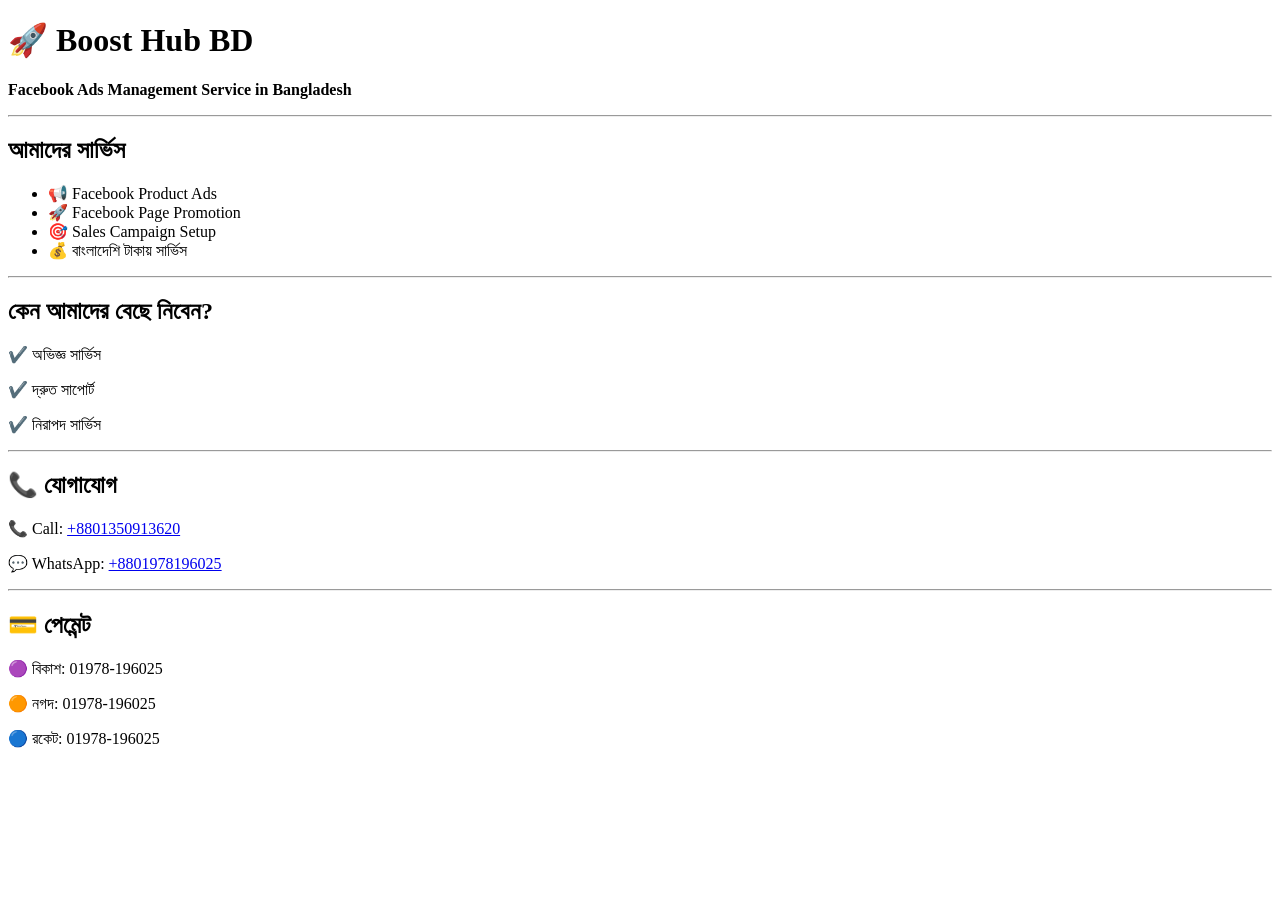
==== Index.html @ 173d8498 "Create Index.html" ====
<!DOCTYPE html>
<html lang="bn">
<head>
<meta charset="UTF-8">
<meta name="viewport" content="width=device-width, initial-scale=1.0">
<title>Boost Hub BD</title>
</head>

<body>

<h1>🚀 Boost Hub BD</h1>

<p><b>Facebook Ads Management Service in Bangladesh</b></p>

<hr>

<h2>আমাদের সার্ভিস</h2>

<ul>
<li>📢 Facebook Product Ads</li>
<li>🚀 Facebook Page Promotion</li>
<li>🎯 Sales Campaign Setup</li>
<li>💰 বাংলাদেশি টাকায় সার্ভিস</li>
</ul>

<hr>

<h2>কেন আমাদের বেছে নিবেন?</h2>

<p>✔️ অভিজ্ঞ সার্ভিস</p>
<p>✔️ দ্রুত সাপোর্ট</p>
<p>✔️ নিরাপদ সার্ভিস</p>

<hr>

<h2>📞 যোগাযোগ</h2>

<p>📞 Call: <a href="tel:+8801350913620">+8801350913620</a></p>

<p>💬 WhatsApp: <a href="https://wa.me/8801978196025" target="_blank">+8801978196025</a></p>

<hr>

<h2>💳 পেমেন্ট</h2>

<p>🟣 বিকাশ: 01978-196025</p>
<p>🟠 নগদ: 01978-196025</p>
<p>🔵 রকেট: 01978-196025</p>

</body>
</html>
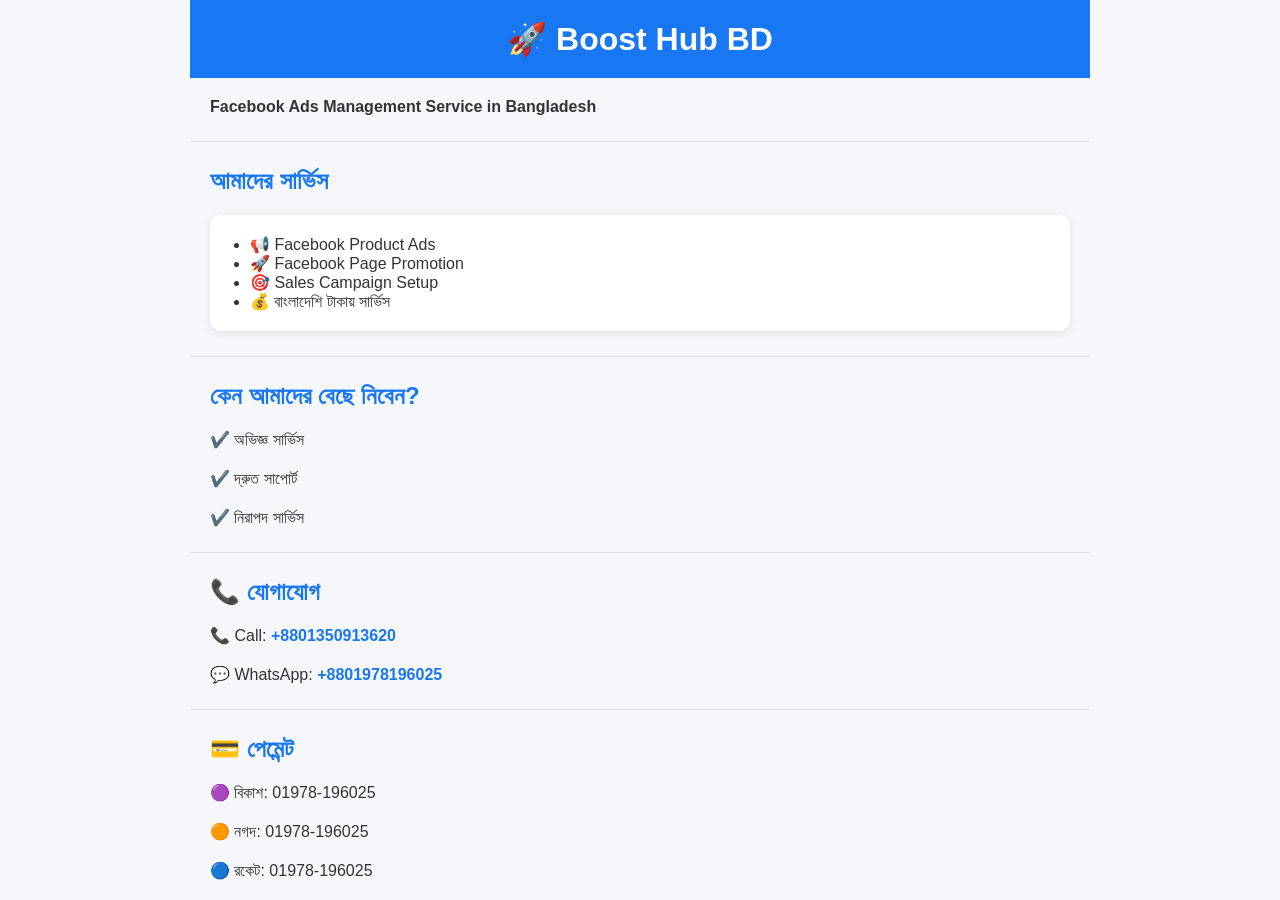
==== commit 7066bd81: "Update Index.html" ====
--- a/Index.html
+++ b/Index.html
@@ -4,6 +4,9 @@
 <meta charset="UTF-8">
 <meta name="viewport" content="width=device-width, initial-scale=1.0">
 <title>Boost Hub BD</title>
+
+<link rel="stylesheet" href="style.css">
+
 </head>
 
 <body>
--- a/style.css
+++ b/style.css
@@ -0,0 +1,67 @@
+body{
+    margin:0;
+    padding:0;
+    font-family:Arial,sans-serif;
+    background:#f5f7fb;
+    color:#333;
+}
+
+h1{
+    background:#1877f2;
+    color:#fff;
+    text-align:center;
+    padding:20px;
+    margin:0;
+}
+
+p,h2,ul{
+    margin:20px;
+}
+
+h2{
+    color:#1877f2;
+}
+
+ul{
+    background:#fff;
+    padding:20px 40px;
+    border-radius:10px;
+    box-shadow:0 2px 8px rgba(0,0,0,0.1);
+}
+
+hr{
+    border:0;
+    height:1px;
+    background:#ddd;
+    margin:25px 0;
+}
+
+a{
+    color:#1877f2;
+    text-decoration:none;
+    font-weight:bold;
+}
+
+a:hover{
+    text-decoration:underline;
+}
+
+body{
+    max-width:900px;
+    margin:auto;
+}
+
+h1,p,h2,ul{
+    animation:fadeIn 0.8s ease;
+}
+
+@keyframes fadeIn{
+    from{
+        opacity:0;
+        transform:translateY(15px);
+    }
+    to{
+        opacity:1;
+        transform:translateY(0);
+    }
+}
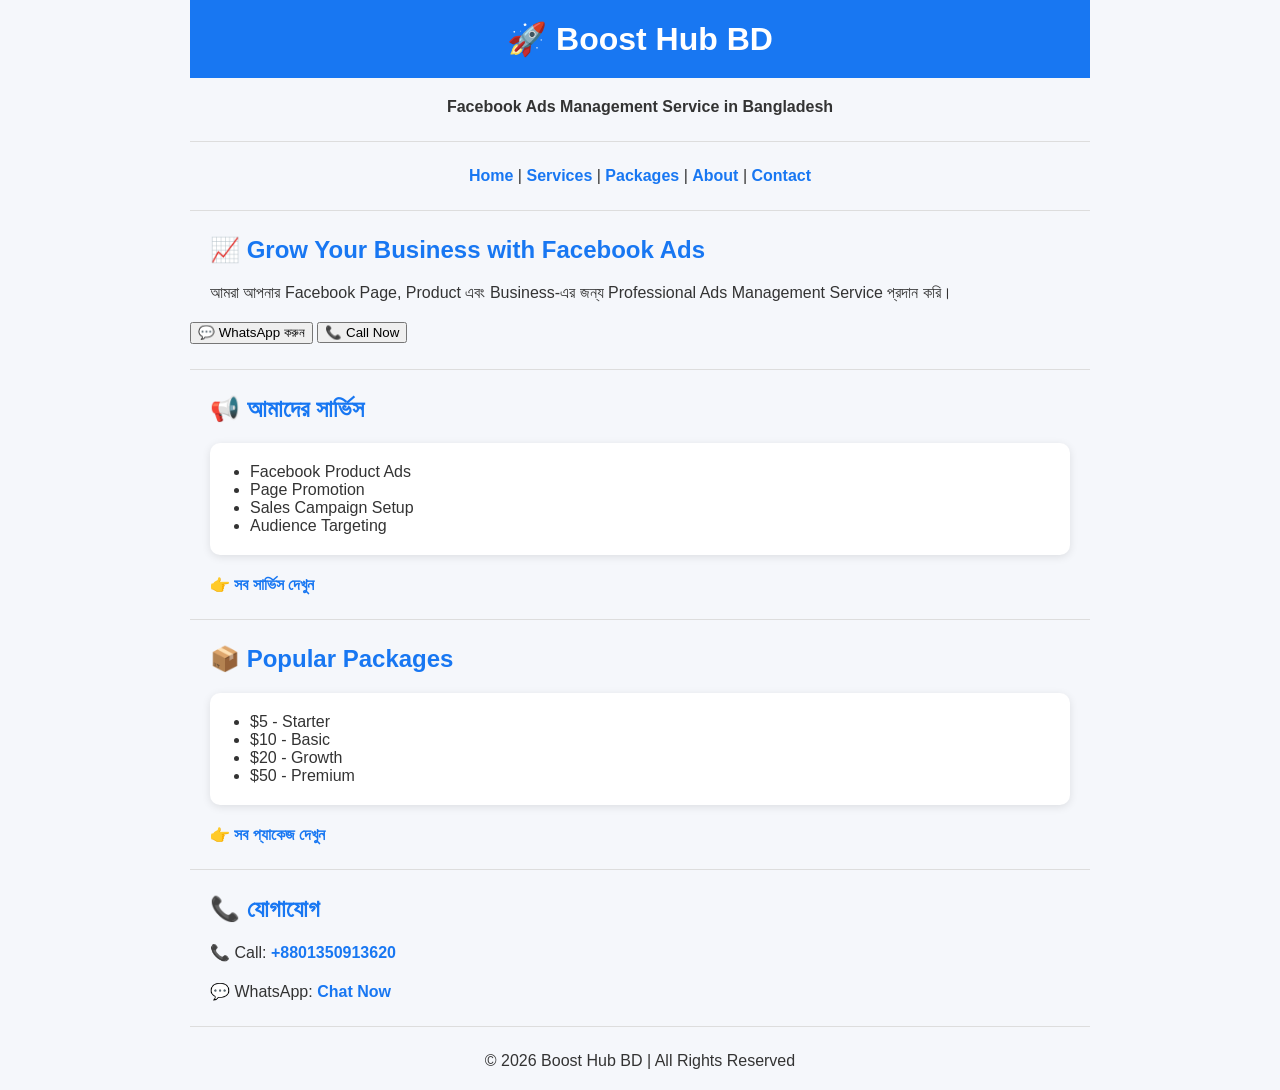
==== commit 5f74b018: "Update Index.html" ====
--- a/Index.html
+++ b/Index.html
@@ -3,52 +3,84 @@
 <head>
 <meta charset="UTF-8">
 <meta name="viewport" content="width=device-width, initial-scale=1.0">
-<title>Boost Hub BD</title>
+
+<title>Boost Hub BD - Facebook Ads Service</title>
+<meta name="description" content="Boost Hub BD - Facebook Ads, Page Promotion, Product Boost Service in Bangladesh. Trusted Digital Marketing Service.">
 
 <link rel="stylesheet" href="style.css">
-
+<script src="script.js"></script>
 </head>
 
 <body>
 
+<!-- HEADER -->
 <h1>🚀 Boost Hub BD</h1>
-
-<p><b>Facebook Ads Management Service in Bangladesh</b></p>
+<p style="text-align:center;"><b>Facebook Ads Management Service in Bangladesh</b></p>
 
 <hr>
 
-<h2>আমাদের সার্ভিস</h2>
-
-<ul>
-<li>📢 Facebook Product Ads</li>
-<li>🚀 Facebook Page Promotion</li>
-<li>🎯 Sales Campaign Setup</li>
-<li>💰 বাংলাদেশি টাকায় সার্ভিস</li>
-</ul>
+<!-- MENU -->
+<div style="text-align:center;">
+<a href="index.html">Home</a> |
+<a href="services.html">Services</a> |
+<a href="packages.html">Packages</a> |
+<a href="about.html">About</a> |
+<a href="contact.html">Contact</a>
+</div>
 
 <hr>
 
-<h2>কেন আমাদের বেছে নিবেন?</h2>
+<!-- HERO SECTION -->
+<h2>📈 Grow Your Business with Facebook Ads</h2>
 
-<p>✔️ অভিজ্ঞ সার্ভিস</p>
-<p>✔️ দ্রুত সাপোর্ট</p>
-<p>✔️ নিরাপদ সার্ভিস</p>
+<p>
+আমরা আপনার Facebook Page, Product এবং Business-এর জন্য Professional Ads Management Service প্রদান করি।
+</p>
+
+<button onclick="openWhatsApp()">💬 WhatsApp করুন</button>
+<button onclick="callNow()">📞 Call Now</button>
 
 <hr>
 
+<!-- SERVICES SHORT -->
+<h2>📢 আমাদের সার্ভিস</h2>
+<ul>
+<li>Facebook Product Ads</li>
+<li>Page Promotion</li>
+<li>Sales Campaign Setup</li>
+<li>Audience Targeting</li>
+</ul>
+
+<p><a href="services.html">👉 সব সার্ভিস দেখুন</a></p>
+
+<hr>
+
+<!-- PACKAGES SHORT -->
+<h2>📦 Popular Packages</h2>
+
+<ul>
+<li>$5 - Starter</li>
+<li>$10 - Basic</li>
+<li>$20 - Growth</li>
+<li>$50 - Premium</li>
+</ul>
+
+<p><a href="packages.html">👉 সব প্যাকেজ দেখুন</a></p>
+
+<hr>
+
+<!-- CONTACT -->
 <h2>📞 যোগাযোগ</h2>
 
 <p>📞 Call: <a href="tel:+8801350913620">+8801350913620</a></p>
-
-<p>💬 WhatsApp: <a href="https://wa.me/8801978196025" target="_blank">+8801978196025</a></p>
+<p>💬 WhatsApp: <a href="https://wa.me/8801978196025">Chat Now</a></p>
 
 <hr>
 
-<h2>💳 পেমেন্ট</h2>
-
-<p>🟣 বিকাশ: 01978-196025</p>
-<p>🟠 নগদ: 01978-196025</p>
-<p>🔵 রকেট: 01978-196025</p>
+<!-- FOOTER -->
+<p style="text-align:center;">
+© 2026 Boost Hub BD | All Rights Reserved
+</p>
 
 </body>
 </html>
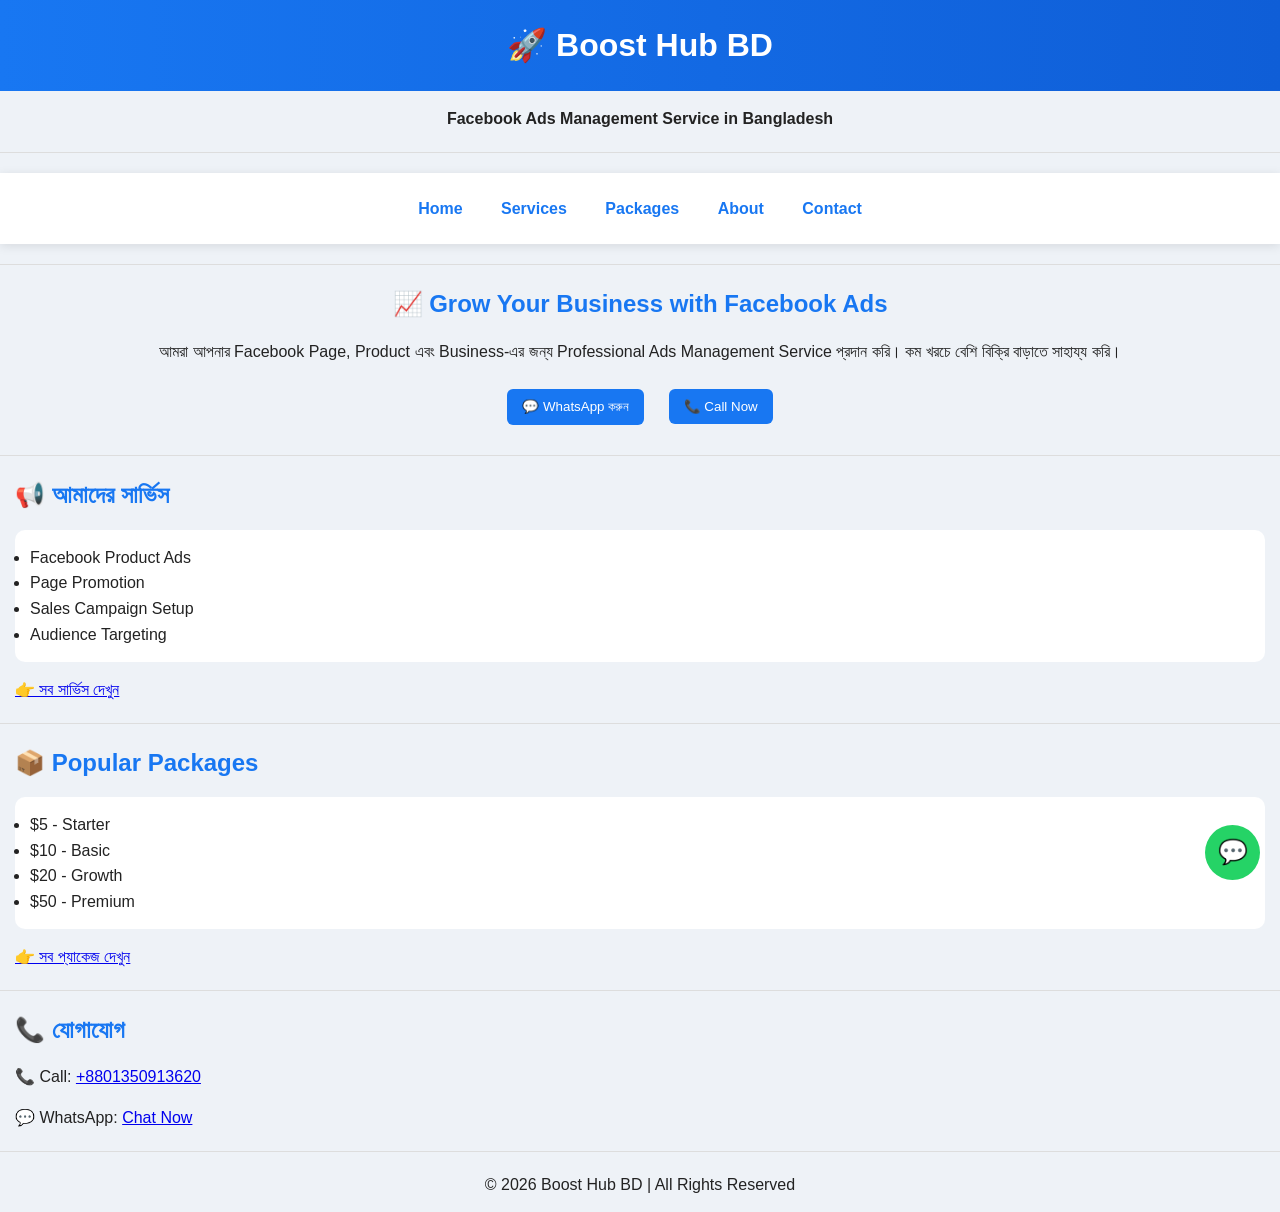
==== commit 0b917220: "Update Index.html" ====
--- a/Index.html
+++ b/Index.html
@@ -19,30 +19,33 @@
 
 <hr>
 
-<!-- MENU -->
-<div style="text-align:center;">
-<a href="index.html">Home</a> |
-<a href="services.html">Services</a> |
-<a href="packages.html">Packages</a> |
-<a href="about.html">About</a> |
-<a href="contact.html">Contact</a>
+<!-- NAVBAR -->
+<div class="navbar">
+    <a href="index.html">Home</a>
+    <a href="services.html">Services</a>
+    <a href="packages.html">Packages</a>
+    <a href="about.html">About</a>
+    <a href="contact.html">Contact</a>
 </div>
 
 <hr>
 
 <!-- HERO SECTION -->
-<h2>📈 Grow Your Business with Facebook Ads</h2>
+<h2 style="text-align:center;">📈 Grow Your Business with Facebook Ads</h2>
 
-<p>
+<p style="text-align:center;">
 আমরা আপনার Facebook Page, Product এবং Business-এর জন্য Professional Ads Management Service প্রদান করি।
+কম খরচে বেশি বিক্রি বাড়াতে সাহায্য করি।
 </p>
 
+<div style="text-align:center;">
 <button onclick="openWhatsApp()">💬 WhatsApp করুন</button>
 <button onclick="callNow()">📞 Call Now</button>
+</div>
 
 <hr>
 
-<!-- SERVICES SHORT -->
+<!-- SERVICES -->
 <h2>📢 আমাদের সার্ভিস</h2>
 <ul>
 <li>Facebook Product Ads</li>
@@ -55,7 +58,7 @@
 
 <hr>
 
-<!-- PACKAGES SHORT -->
+<!-- PACKAGES -->
 <h2>📦 Popular Packages</h2>
 
 <ul>
@@ -82,5 +85,8 @@
 © 2026 Boost Hub BD | All Rights Reserved
 </p>
 
+<!-- FLOATING WHATSAPP -->
+<a href="https://wa.me/8801978196025" class="whatsapp-float">💬</a>
+
 </body>
 </html>
--- a/style.css
+++ b/style.css
@@ -1,67 +1,101 @@
 body{
     margin:0;
     padding:0;
-    font-family:Arial,sans-serif;
-    background:#f5f7fb;
-    color:#333;
+    font-family:Arial, sans-serif;
+    background:#eef2f7;
+    color:#222;
+    line-height:1.6;
 }
 
 h1{
-    background:#1877f2;
+    background: linear-gradient(90deg, #1877f2, #0f5ed7);
     color:#fff;
     text-align:center;
     padding:20px;
     margin:0;
 }
 
-p,h2,ul{
-    margin:20px;
+.navbar {
+    background:#fff;
+    padding:10px;
+    text-align:center;
+    position:sticky;
+    top:0;
+    box-shadow:0 2px 10px rgba(0,0,0,0.1);
+}
+
+.navbar a {
+    margin:5px;
+    padding:8px 12px;
+    display:inline-block;
+    color:#1877f2;
+    font-weight:bold;
+    text-decoration:none;
+}
+
+.navbar a:hover {
+    background:#1877f2;
+    color:white;
 }
 
 h2{
     color:#1877f2;
+    margin:15px;
+}
+
+p{
+    margin:15px;
 }
 
 ul{
     background:#fff;
-    padding:20px 40px;
+    margin:15px;
+    padding:15px;
     border-radius:10px;
-    box-shadow:0 2px 8px rgba(0,0,0,0.1);
+}
+
+button{
+    background:#1877f2;
+    color:#fff;
+    border:none;
+    padding:10px 15px;
+    margin:10px;
+    border-radius:6px;
+}
+
+button:hover{
+    background:#0f5ed7;
+}
+
+.whatsapp-float{
+    position:fixed;
+    right:20px;
+    bottom:20px;
+    background:#25D366;
+    color:#fff;
+    width:55px;
+    height:55px;
+    border-radius:50%;
+    display:flex;
+    align-items:center;
+    justify-content:center;
+    text-decoration:none;
+    font-size:24px;
 }
 
 hr{
-    border:0;
+    border:none;
     height:1px;
     background:#ddd;
-    margin:25px 0;
+    margin:20px 0;
 }
 
-a{
-    color:#1877f2;
-    text-decoration:none;
-    font-weight:bold;
-}
+@media(max-width:600px){
+    .navbar a{
+        display:block;
+    }
 
-a:hover{
-    text-decoration:underline;
-}
-
-body{
-    max-width:900px;
-    margin:auto;
-}
-
-h1,p,h2,ul{
-    animation:fadeIn 0.8s ease;
-}
-
-@keyframes fadeIn{
-    from{
-        opacity:0;
-        transform:translateY(15px);
-    }
-    to{
-        opacity:1;
-        transform:translateY(0);
+    button{
+        width:90%;
     }
 }
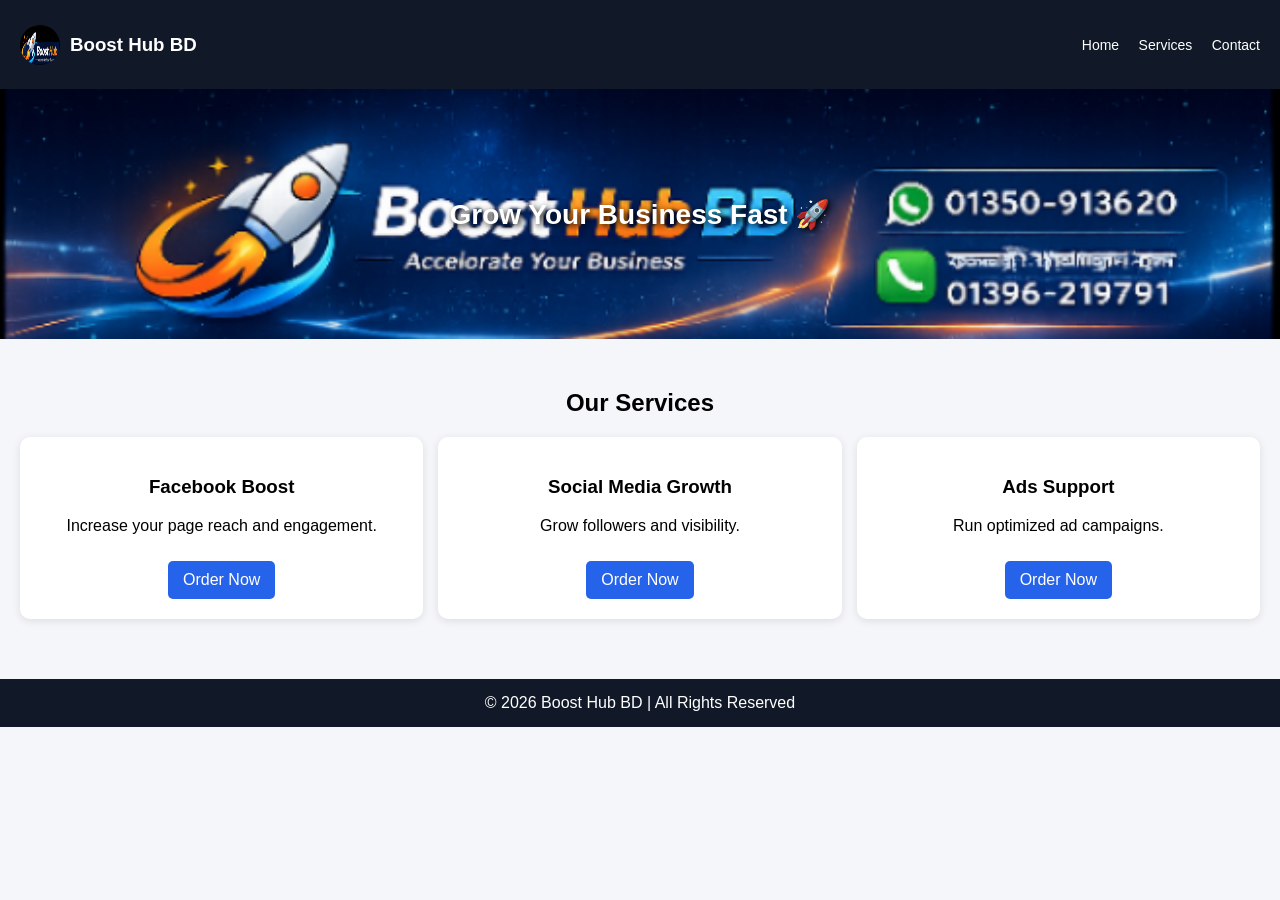
==== commit f47c040d: "Update Index.html" ====
--- a/Index.html
+++ b/Index.html
@@ -1,92 +1,151 @@
 <!DOCTYPE html>
 <html lang="bn">
 <head>
-<meta charset="UTF-8">
-<meta name="viewport" content="width=device-width, initial-scale=1.0">
+    <meta charset="UTF-8">
+    <meta name="viewport" content="width=device-width, initial-scale=1.0">
 
-<title>Boost Hub BD - Facebook Ads Service</title>
-<meta name="description" content="Boost Hub BD - Facebook Ads, Page Promotion, Product Boost Service in Bangladesh. Trusted Digital Marketing Service.">
+    <title>Boost Hub BD</title>
 
-<link rel="stylesheet" href="style.css">
-<script src="script.js"></script>
+    <!-- Favicon -->
+    <link rel="icon" type="image/png" href="favicon.png">
+
+    <style>
+        body {
+            margin: 0;
+            font-family: Arial, sans-serif;
+            background: #f5f6fa;
+        }
+
+        /* Header */
+        header {
+            background: #111827;
+            color: white;
+            padding: 15px 20px;
+            display: flex;
+            align-items: center;
+            justify-content: space-between;
+        }
+
+        .logo {
+            display: flex;
+            align-items: center;
+            gap: 10px;
+        }
+
+        .logo img {
+            width: 40px;
+            height: 40px;
+            border-radius: 50%;
+        }
+
+        nav a {
+            color: white;
+            text-decoration: none;
+            margin-left: 15px;
+            font-size: 14px;
+        }
+
+        /* Banner */
+        .banner {
+            width: 100%;
+            height: 250px;
+            background: url('banner.png') no-repeat center center/cover;
+            display: flex;
+            align-items: center;
+            justify-content: center;
+            color: white;
+            font-size: 28px;
+            font-weight: bold;
+            text-shadow: 2px 2px 6px black;
+        }
+
+        /* Section */
+        .section {
+            padding: 30px 20px;
+            text-align: center;
+        }
+
+        .cards {
+            display: grid;
+            grid-template-columns: repeat(auto-fit, minmax(200px, 1fr));
+            gap: 15px;
+            margin-top: 20px;
+        }
+
+        .card {
+            background: white;
+            padding: 20px;
+            border-radius: 10px;
+            box-shadow: 0 2px 8px rgba(0,0,0,0.1);
+        }
+
+        /* Button */
+        .btn {
+            display: inline-block;
+            margin-top: 10px;
+            padding: 10px 15px;
+            background: #2563eb;
+            color: white;
+            text-decoration: none;
+            border-radius: 5px;
+        }
+
+        footer {
+            background: #111827;
+            color: white;
+            text-align: center;
+            padding: 15px;
+            margin-top: 30px;
+        }
+    </style>
 </head>
 
 <body>
 
-<!-- HEADER -->
-<h1>🚀 Boost Hub BD</h1>
-<p style="text-align:center;"><b>Facebook Ads Management Service in Bangladesh</b></p>
+<header>
+    <div class="logo">
+        <img src="logo.png" alt="Logo">
+        <h3>Boost Hub BD</h3>
+    </div>
 
-<hr>
+    <nav>
+        <a href="#">Home</a>
+        <a href="#">Services</a>
+        <a href="#">Contact</a>
+    </nav>
+</header>
 
-<!-- NAVBAR -->
-<div class="navbar">
-    <a href="index.html">Home</a>
-    <a href="services.html">Services</a>
-    <a href="packages.html">Packages</a>
-    <a href="about.html">About</a>
-    <a href="contact.html">Contact</a>
+<div class="banner">
+    Grow Your Business Fast 🚀
 </div>
 
-<hr>
+<div class="section">
+    <h2>Our Services</h2>
 
-<!-- HERO SECTION -->
-<h2 style="text-align:center;">📈 Grow Your Business with Facebook Ads</h2>
+    <div class="cards">
+        <div class="card">
+            <h3>Facebook Boost</h3>
+            <p>Increase your page reach and engagement.</p>
+            <a class="btn" href="#">Order Now</a>
+        </div>
 
-<p style="text-align:center;">
-আমরা আপনার Facebook Page, Product এবং Business-এর জন্য Professional Ads Management Service প্রদান করি।
-কম খরচে বেশি বিক্রি বাড়াতে সাহায্য করি।
-</p>
+        <div class="card">
+            <h3>Social Media Growth</h3>
+            <p>Grow followers and visibility.</p>
+            <a class="btn" href="#">Order Now</a>
+        </div>
 
-<div style="text-align:center;">
-<button onclick="openWhatsApp()">💬 WhatsApp করুন</button>
-<button onclick="callNow()">📞 Call Now</button>
+        <div class="card">
+            <h3>Ads Support</h3>
+            <p>Run optimized ad campaigns.</p>
+            <a class="btn" href="#">Order Now</a>
+        </div>
+    </div>
 </div>
 
-<hr>
-
-<!-- SERVICES -->
-<h2>📢 আমাদের সার্ভিস</h2>
-<ul>
-<li>Facebook Product Ads</li>
-<li>Page Promotion</li>
-<li>Sales Campaign Setup</li>
-<li>Audience Targeting</li>
-</ul>
-
-<p><a href="services.html">👉 সব সার্ভিস দেখুন</a></p>
-
-<hr>
-
-<!-- PACKAGES -->
-<h2>📦 Popular Packages</h2>
-
-<ul>
-<li>$5 - Starter</li>
-<li>$10 - Basic</li>
-<li>$20 - Growth</li>
-<li>$50 - Premium</li>
-</ul>
-
-<p><a href="packages.html">👉 সব প্যাকেজ দেখুন</a></p>
-
-<hr>
-
-<!-- CONTACT -->
-<h2>📞 যোগাযোগ</h2>
-
-<p>📞 Call: <a href="tel:+8801350913620">+8801350913620</a></p>
-<p>💬 WhatsApp: <a href="https://wa.me/8801978196025">Chat Now</a></p>
-
-<hr>
-
-<!-- FOOTER -->
-<p style="text-align:center;">
-© 2026 Boost Hub BD | All Rights Reserved
-</p>
-
-<!-- FLOATING WHATSAPP -->
-<a href="https://wa.me/8801978196025" class="whatsapp-float">💬</a>
+<footer>
+    © 2026 Boost Hub BD | All Rights Reserved
+</footer>
 
 </body>
 </html>
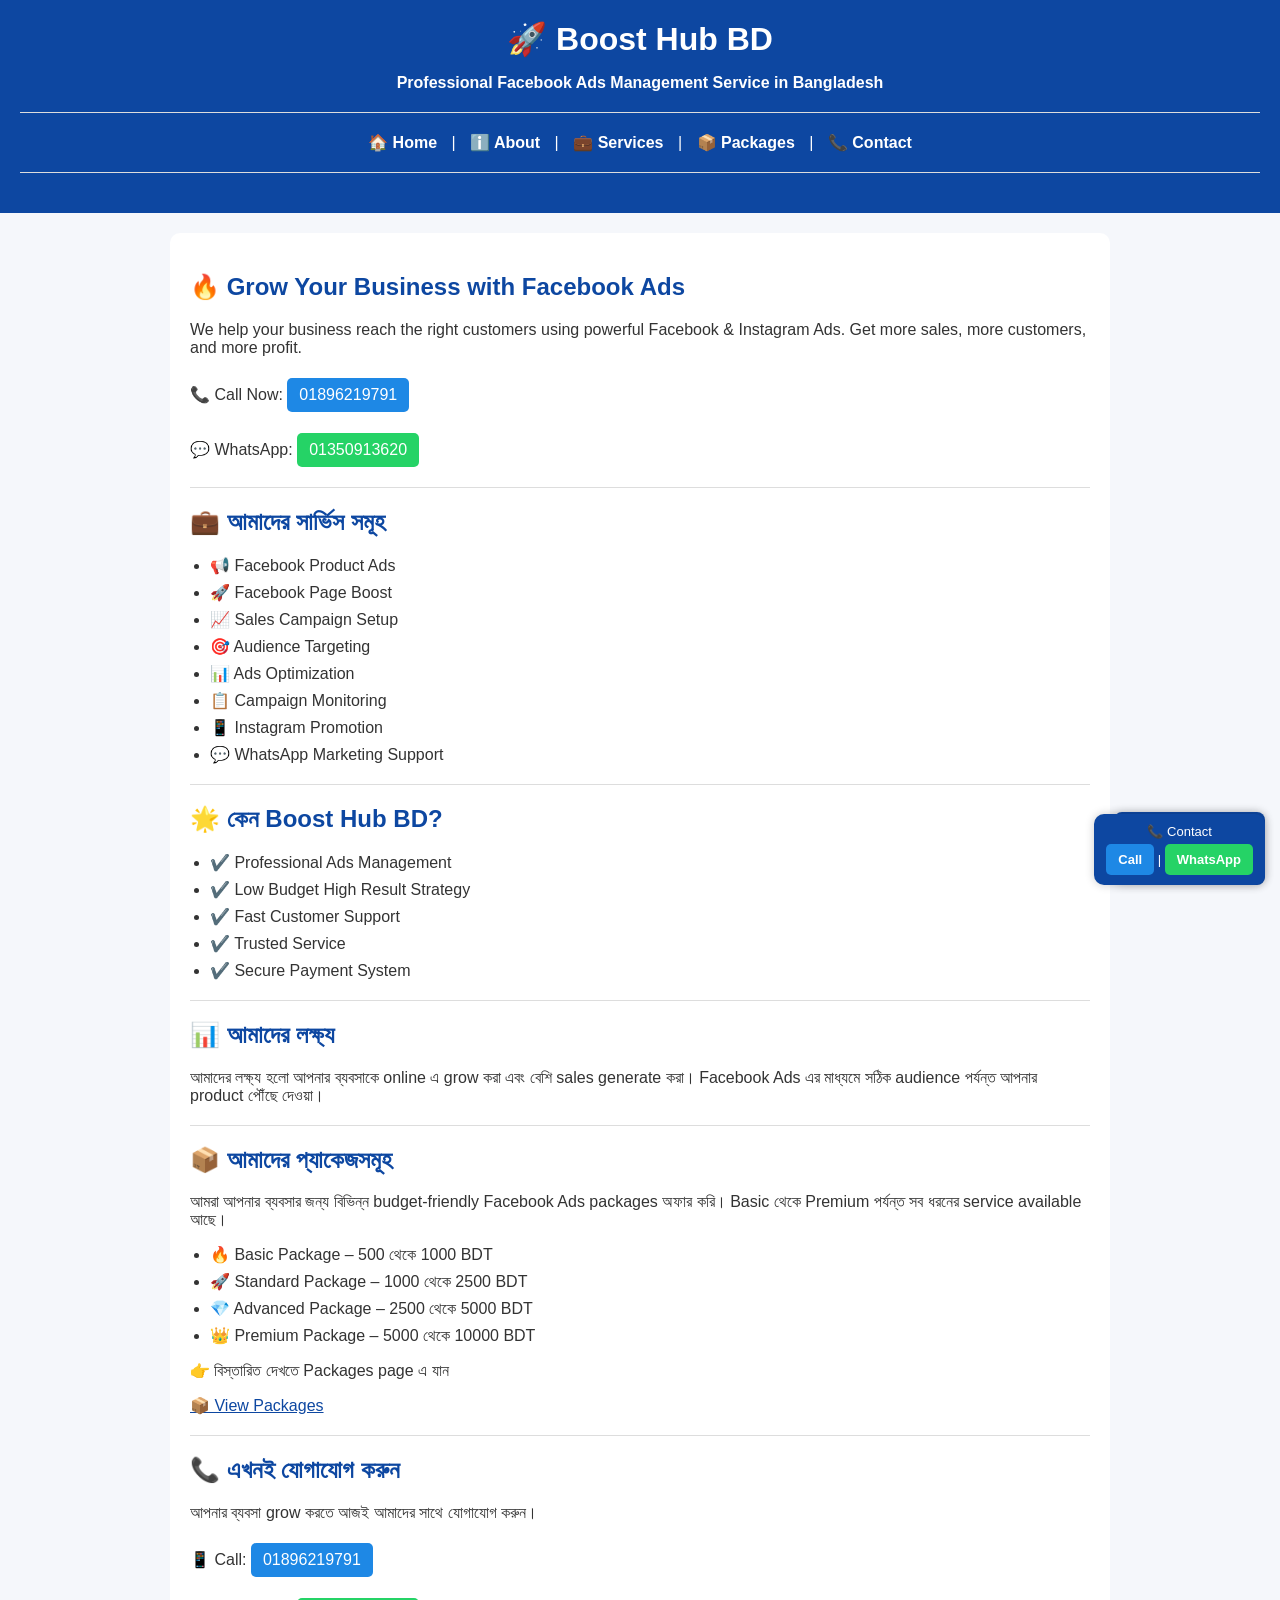
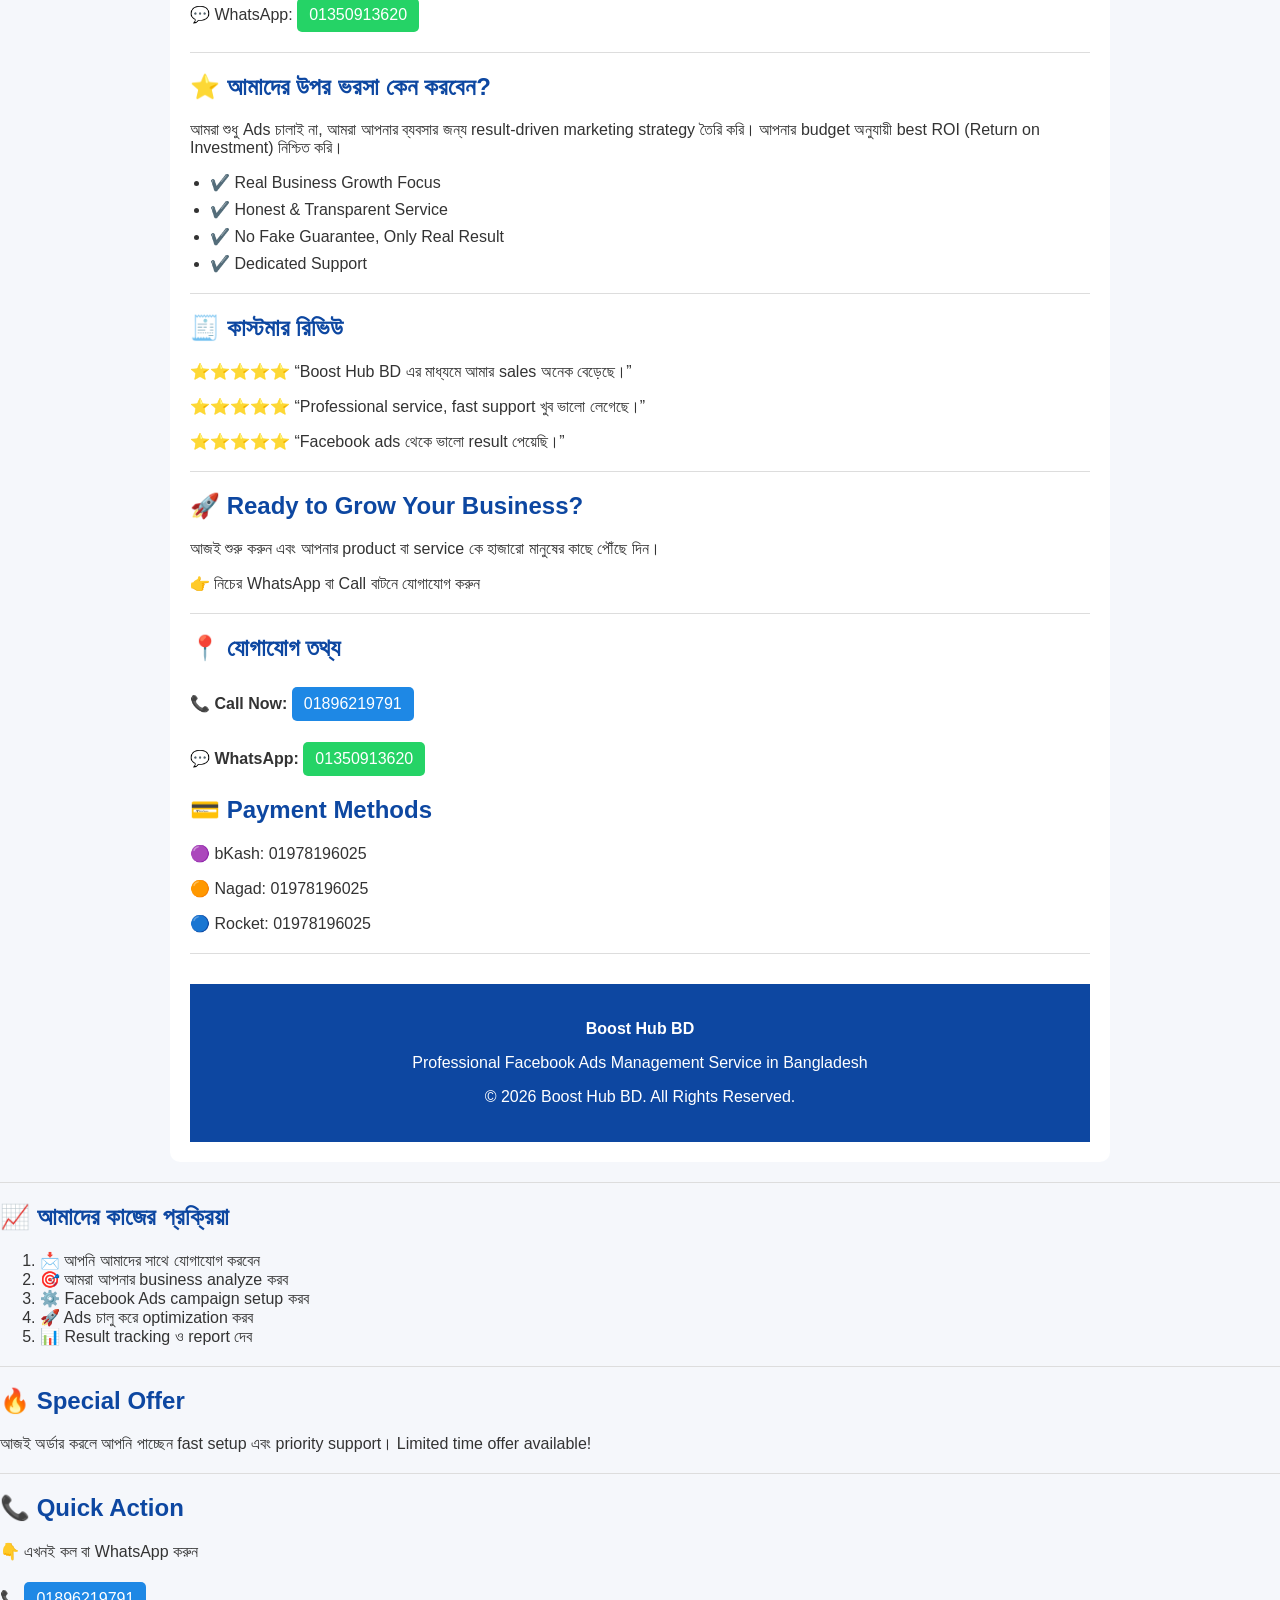
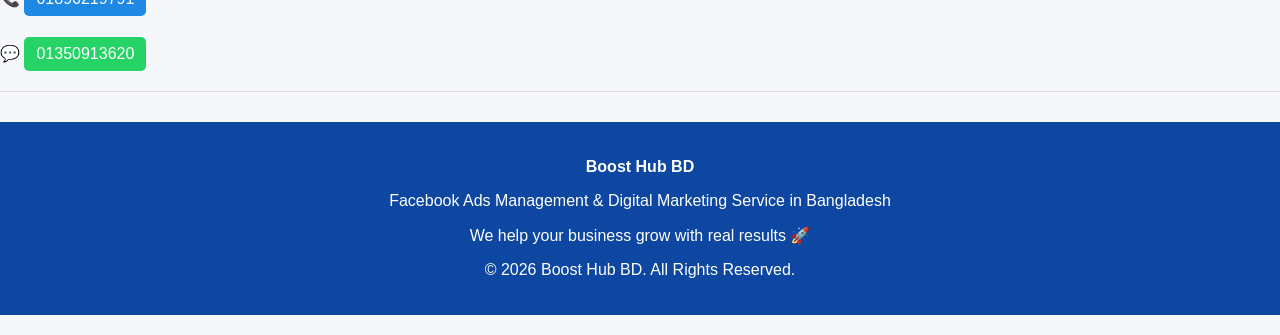
==== commit 835eee1a: "Update Index.html" ====
--- a/Index.html
+++ b/Index.html
@@ -1,151 +1,337 @@
 <!DOCTYPE html>
 <html lang="bn">
+
 <head>
-    <meta charset="UTF-8">
-    <meta name="viewport" content="width=device-width, initial-scale=1.0">
-
-    <title>Boost Hub BD</title>
-
-    <!-- Favicon -->
-    <link rel="icon" type="image/png" href="favicon.png">
-
-    <style>
-        body {
-            margin: 0;
-            font-family: Arial, sans-serif;
-            background: #f5f6fa;
-        }
-
-        /* Header */
-        header {
-            background: #111827;
-            color: white;
-            padding: 15px 20px;
-            display: flex;
-            align-items: center;
-            justify-content: space-between;
-        }
-
-        .logo {
-            display: flex;
-            align-items: center;
-            gap: 10px;
-        }
-
-        .logo img {
-            width: 40px;
-            height: 40px;
-            border-radius: 50%;
-        }
-
-        nav a {
-            color: white;
-            text-decoration: none;
-            margin-left: 15px;
-            font-size: 14px;
-        }
-
-        /* Banner */
-        .banner {
-            width: 100%;
-            height: 250px;
-            background: url('banner.png') no-repeat center center/cover;
-            display: flex;
-            align-items: center;
-            justify-content: center;
-            color: white;
-            font-size: 28px;
-            font-weight: bold;
-            text-shadow: 2px 2px 6px black;
-        }
-
-        /* Section */
-        .section {
-            padding: 30px 20px;
-            text-align: center;
-        }
-
-        .cards {
-            display: grid;
-            grid-template-columns: repeat(auto-fit, minmax(200px, 1fr));
-            gap: 15px;
-            margin-top: 20px;
-        }
-
-        .card {
-            background: white;
-            padding: 20px;
-            border-radius: 10px;
-            box-shadow: 0 2px 8px rgba(0,0,0,0.1);
-        }
-
-        /* Button */
-        .btn {
-            display: inline-block;
-            margin-top: 10px;
-            padding: 10px 15px;
-            background: #2563eb;
-            color: white;
-            text-decoration: none;
-            border-radius: 5px;
-        }
-
-        footer {
-            background: #111827;
-            color: white;
-            text-align: center;
-            padding: 15px;
-            margin-top: 30px;
-        }
-    </style>
+
+<meta charset="UTF-8">
+<meta name="viewport" content="width=device-width, initial-scale=1.0">
+
+<title>Boost Hub BD | Facebook Ads Management Service in Bangladesh</title>
+
+<meta name="description" content="Boost Hub BD provides professional Facebook Ads Management, Page Boost, Product Ads and Digital Marketing Services in Bangladesh.">
+
+<meta name="keywords" content="Facebook Ads Bangladesh, Boost Hub BD, Facebook Boost Service, Digital Marketing">
+
+<meta name="author" content="Boost Hub BD">
+
+<meta name="robots" content="index, follow">
+
+<link rel="icon" type="image/png" href="favicon.png">
+
+<link rel="stylesheet" href="style.css">
+
+<meta property="og:title" content="Boost Hub BD - Facebook Ads Service">
+<meta property="og:description" content="Grow your business with Facebook Ads in Bangladesh">
+<meta property="og:image" content="banner.png">
+<meta property="og:url" content="https://mdsaifulislamgazi1991-design.github.io/boost-hub-bd/">
+<meta property="og:type" content="website">
+
 </head>
 
 <body>
 
 <header>
-    <div class="logo">
-        <img src="logo.png" alt="Logo">
-        <h3>Boost Hub BD</h3>
-    </div>
-
-    <nav>
-        <a href="#">Home</a>
-        <a href="#">Services</a>
-        <a href="#">Contact</a>
-    </nav>
+
+<h1>🚀 Boost Hub BD</h1>
+
+<p><strong>Professional Facebook Ads Management Service in Bangladesh</strong></p>
+
+<hr>
+
+<nav>
+
+<a href="index.html">🏠 Home</a> |
+<a href="about.html">ℹ️ About</a> |
+<a href="services.html">💼 Services</a> |
+<a href="packages.html">📦 Packages</a> |
+<a href="contact.html">📞 Contact</a>
+
+</nav>
+
+<hr>
+
 </header>
 
-<div class="banner">
-    Grow Your Business Fast 🚀
-</div>
-
-<div class="section">
-    <h2>Our Services</h2>
-
-    <div class="cards">
-        <div class="card">
-            <h3>Facebook Boost</h3>
-            <p>Increase your page reach and engagement.</p>
-            <a class="btn" href="#">Order Now</a>
-        </div>
-
-        <div class="card">
-            <h3>Social Media Growth</h3>
-            <p>Grow followers and visibility.</p>
-            <a class="btn" href="#">Order Now</a>
-        </div>
-
-        <div class="card">
-            <h3>Ads Support</h3>
-            <p>Run optimized ad campaigns.</p>
-            <a class="btn" href="#">Order Now</a>
-        </div>
-    </div>
-</div>
-
-<footer>
-    © 2026 Boost Hub BD | All Rights Reserved
+<section>
+
+<h2>🔥 Grow Your Business with Facebook Ads</h2>
+
+<p>
+We help your business reach the right customers using powerful Facebook & Instagram Ads.
+Get more sales, more customers, and more profit.
+</p>
+
+<p>
+📞 Call Now:
+<a href="tel:+8801896219791">01896219791</a>
+</p>
+
+<p>
+💬 WhatsApp:
+<a href="https://wa.me/8801350913620" target="_blank">01350913620</a>
+</p>
+
+<hr>
+
+    <h2>💼 আমাদের সার্ভিস সমূহ</h2>
+
+<ul>
+
+<li>📢 Facebook Product Ads</li>
+<li>🚀 Facebook Page Boost</li>
+<li>📈 Sales Campaign Setup</li>
+<li>🎯 Audience Targeting</li>
+<li>📊 Ads Optimization</li>
+<li>📋 Campaign Monitoring</li>
+<li>📱 Instagram Promotion</li>
+<li>💬 WhatsApp Marketing Support</li>
+
+</ul>
+
+<hr>
+
+<h2>🌟 কেন Boost Hub BD?</h2>
+
+<ul>
+
+<li>✔️ Professional Ads Management</li>
+<li>✔️ Low Budget High Result Strategy</li>
+<li>✔️ Fast Customer Support</li>
+<li>✔️ Trusted Service</li>
+<li>✔️ Secure Payment System</li>
+
+</ul>
+
+<hr>
+
+<h2>📊 আমাদের লক্ষ্য</h2>
+
+<p>
+আমাদের লক্ষ্য হলো আপনার ব্যবসাকে online এ grow করা এবং বেশি sales generate করা।
+Facebook Ads এর মাধ্যমে সঠিক audience পর্যন্ত আপনার product পৌঁছে দেওয়া।
+</p>
+
+<hr>
+
+    <h2>📦 আমাদের প্যাকেজসমূহ</h2>
+
+<p>
+আমরা আপনার ব্যবসার জন্য বিভিন্ন budget-friendly Facebook Ads packages অফার করি।
+Basic থেকে Premium পর্যন্ত সব ধরনের service available আছে।
+</p>
+
+<ul>
+
+<li>🔥 Basic Package – 500 থেকে 1000 BDT</li>
+<li>🚀 Standard Package – 1000 থেকে 2500 BDT</li>
+<li>💎 Advanced Package – 2500 থেকে 5000 BDT</li>
+<li>👑 Premium Package – 5000 থেকে 10000 BDT</li>
+
+</ul>
+
+<p>
+👉 বিস্তারিত দেখতে Packages page এ যান
+</p>
+
+<a href="packages.html">📦 View Packages</a>
+
+<hr>
+
+<h2>📞 এখনই যোগাযোগ করুন</h2>
+
+<p>
+আপনার ব্যবসা grow করতে আজই আমাদের সাথে যোগাযোগ করুন।
+</p>
+
+<p>
+📱 Call:
+<a href="tel:+8801896219791">01896219791</a>
+</p>
+
+<p>
+💬 WhatsApp:
+<a href="https://wa.me/8801350913620" target="_blank">01350913620</a>
+</p>
+
+<hr>
+
+ <h2>⭐ আমাদের উপর ভরসা কেন করবেন?</h2>
+
+<p>
+আমরা শুধু Ads চালাই না, আমরা আপনার ব্যবসার জন্য result-driven marketing strategy তৈরি করি।
+আপনার budget অনুযায়ী best ROI (Return on Investment) নিশ্চিত করি।
+</p>
+
+<ul>
+
+<li>✔️ Real Business Growth Focus</li>
+<li>✔️ Honest & Transparent Service</li>
+<li>✔️ No Fake Guarantee, Only Real Result</li>
+<li>✔️ Dedicated Support</li>
+
+</ul>
+
+<hr>
+
+<h2>🧾 কাস্টমার রিভিউ</h2>
+
+<p>⭐⭐⭐⭐⭐ “Boost Hub BD এর মাধ্যমে আমার sales অনেক বেড়েছে।”</p>
+<p>⭐⭐⭐⭐⭐ “Professional service, fast support খুব ভালো লেগেছে।”</p>
+<p>⭐⭐⭐⭐⭐ “Facebook ads থেকে ভালো result পেয়েছি।”</p>
+
+<hr>
+
+<h2>🚀 Ready to Grow Your Business?</h2>
+
+<p>
+আজই শুরু করুন এবং আপনার product বা service কে হাজারো মানুষের কাছে পৌঁছে দিন।
+</p>
+
+<p>
+👉 নিচের WhatsApp বা Call বাটনে যোগাযোগ করুন
+</p>
+
+<hr>
+
+    <h2>📍 যোগাযোগ তথ্য</h2>
+
+<p>
+📞 <strong>Call Now:</strong>
+<a href="tel:+8801896219791">01896219791</a>
+</p>
+
+<p>
+💬 <strong>WhatsApp:</strong>
+<a href="https://wa.me/8801350913620" target="_blank">01350913620</a>
+</p>
+
+<h2>💳 Payment Methods</h2>
+
+<p>🟣 bKash: 01978196025</p>
+<p>🟠 Nagad: 01978196025</p>
+<p>🔵 Rocket: 01978196025</p>
+
+<hr>
+
+<footer style="text-align:center; padding:20px;">
+
+<p><strong>Boost Hub BD</strong></p>
+
+<p>Professional Facebook Ads Management Service in Bangladesh</p>
+
+<p>© 2026 Boost Hub BD. All Rights Reserved.</p>
+
 </footer>
+
+</section>
+
+</body>
+    </html>
+
+    <hr>
+
+<h2>📈 আমাদের কাজের প্রক্রিয়া</h2>
+
+<ol>
+
+<li>📩 আপনি আমাদের সাথে যোগাযোগ করবেন</li>
+<li>🎯 আমরা আপনার business analyze করব</li>
+<li>⚙️ Facebook Ads campaign setup করব</li>
+<li>🚀 Ads চালু করে optimization করব</li>
+<li>📊 Result tracking ও report দেব</li>
+
+</ol>
+
+<hr>
+
+<h2>🔥 Special Offer</h2>
+
+<p>
+আজই অর্ডার করলে আপনি পাচ্ছেন fast setup এবং priority support।
+Limited time offer available!
+</p>
+
+<hr>
+
+<h2>📞 Quick Action</h2>
+
+<p>
+👇 এখনই কল বা WhatsApp করুন
+</p>
+
+<p>
+📞 <a href="tel:+8801896219791">01896219791</a>
+</p>
+
+<p>
+💬 <a href="https://wa.me/8801350913620" target="_blank">01350913620</a>
+</p>
+
+<hr>
+
+<footer style="text-align:center; padding:20px;">
+
+<p><strong>Boost Hub BD</strong></p>
+
+<p>Facebook Ads Management & Digital Marketing Service in Bangladesh</p>
+
+<p>We help your business grow with real results 🚀</p>
+
+<p>© 2026 Boost Hub BD. All Rights Reserved.</p>
+
+</footer>
+
+</section>
 
 </body>
 </html>
+
+<!-- Floating Contact Hint (Simple Text Only) -->
+
+<div style="position:fixed; bottom:15px; right:15px; background:#0d47a1; color:white; padding:10px 15px; border-radius:8px; font-size:14px; box-shadow:0 0 10px rgba(0,0,0,0.2);">
+
+📞 Call / WhatsApp<br>
+<a href="tel:+8801896219791" style="color:#fff;">01896219791</a>
+
+</div>
+
+<!-- Floating Contact Button (Improved Version) -->
+
+<style>
+.floating-contact {
+    position: fixed;
+    bottom: 15px;
+    right: 15px;
+    background: #0d47a1;
+    color: white;
+    padding: 10px 12px;
+    border-radius: 10px;
+    font-size: 13px;
+    box-shadow: 0 0 10px rgba(0,0,0,0.2);
+    z-index: 999;
+    text-align: center;
+}
+
+.floating-contact a {
+    color: #fff;
+    text-decoration: none;
+    font-weight: bold;
+}
+</style>
+
+<div class="floating-contact">
+
+📞 Contact<br>
+
+<a href="tel:+8801896219791">Call</a> |
+<a href="https://wa.me/8801350913620" target="_blank">WhatsApp</a>
+
+</div>
+
+<!-- Final Clean Fix -->
+
+<!-- Ensure no overlap and proper spacing -->
+<div style="height:20px;"></div>
+
+</body>
+</html>
--- a/style.css
+++ b/style.css
@@ -0,0 +1,118 @@
+body {
+    font-family: Arial, sans-serif;
+    margin: 0;
+    padding: 0;
+    background-color: #f5f7fb;
+    color: #333;
+}
+
+/* Header */
+header {
+    background: #0d47a1;
+    color: white;
+    padding: 20px;
+    text-align: center;
+}
+
+header h1 {
+    margin: 0;
+}
+
+/* Navigation */
+nav {
+    margin-top: 10px;
+}
+
+nav a {
+    color: white;
+    text-decoration: none;
+    margin: 0 10px;
+    font-weight: bold;
+}
+
+nav a:hover {
+    text-decoration: underline;
+}
+
+/* Section */
+section {
+    padding: 20px;
+    max-width: 900px;
+    margin: auto;
+    background: white;
+    margin-top: 20px;
+    border-radius: 10px;
+}
+
+/* Headings */
+h2 {
+    color: #0d47a1;
+}
+
+/* Buttons style (links) */
+a {
+    color: #0d47a1;
+}
+
+a:hover {
+    color: #1565c0;
+}
+
+/* Card look for lists */
+ul {
+    padding-left: 20px;
+}
+
+ul li {
+    margin-bottom: 8px;
+}
+
+/* Horizontal line */
+hr {
+    border: none;
+    height: 1px;
+    background: #ddd;
+    margin: 20px 0;
+}
+
+/* Footer */
+footer {
+    background: #0d47a1;
+    color: white;
+    text-align: center;
+    padding: 20px;
+    margin-top: 30px;
+}
+
+/* Contact buttons look */
+a[href^="tel:"],
+a[href^="https://wa.me"] {
+    display: inline-block;
+    padding: 8px 12px;
+    background: #25d366;
+    color: white !important;
+    border-radius: 5px;
+    margin-top: 5px;
+    text-decoration: none;
+}
+
+a[href^="tel:"] {
+    background: #1e88e5;
+}
+
+a[href^="tel:"]:hover,
+a[href^="https://wa.me"]:hover {
+    opacity: 0.9;
+}
+
+/* Responsive */
+@media (max-width: 600px) {
+    nav a {
+        display: block;
+        margin: 5px 0;
+    }
+
+    section {
+        margin: 10px;
+    }
+}
